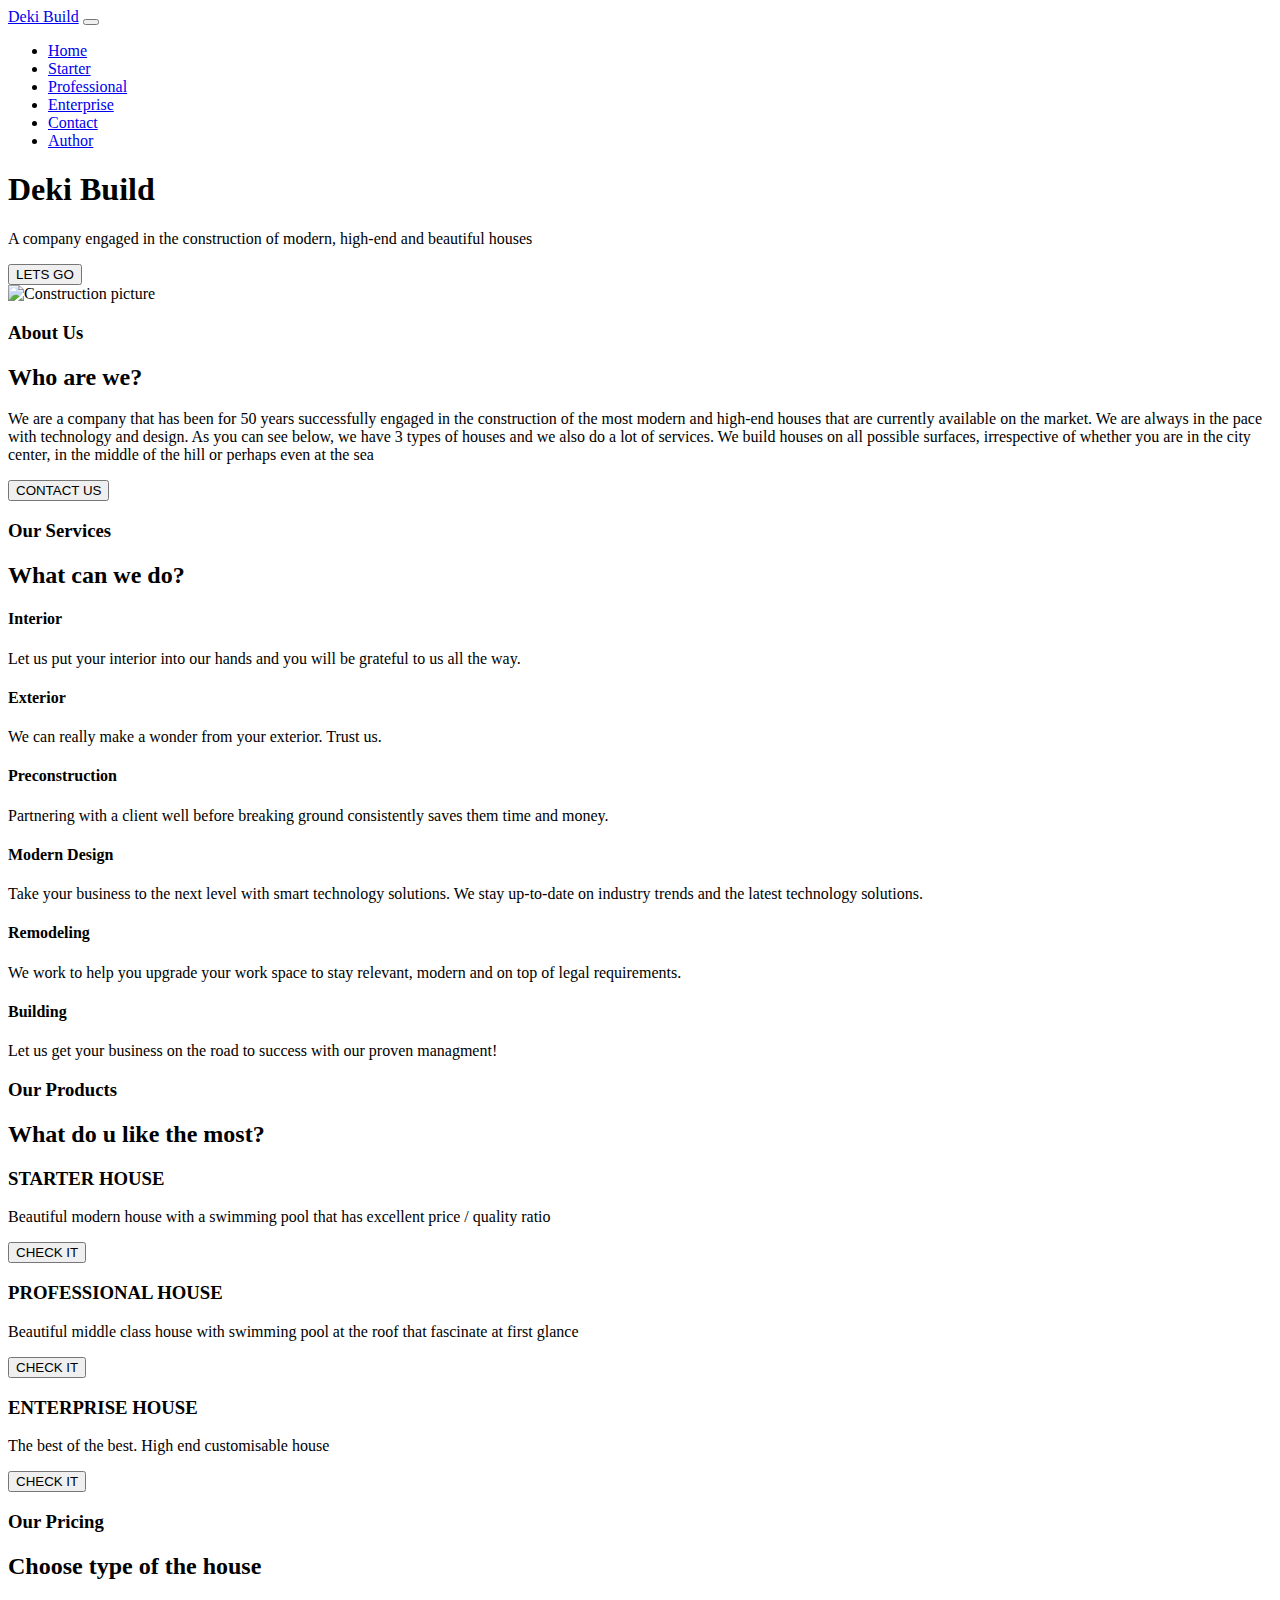
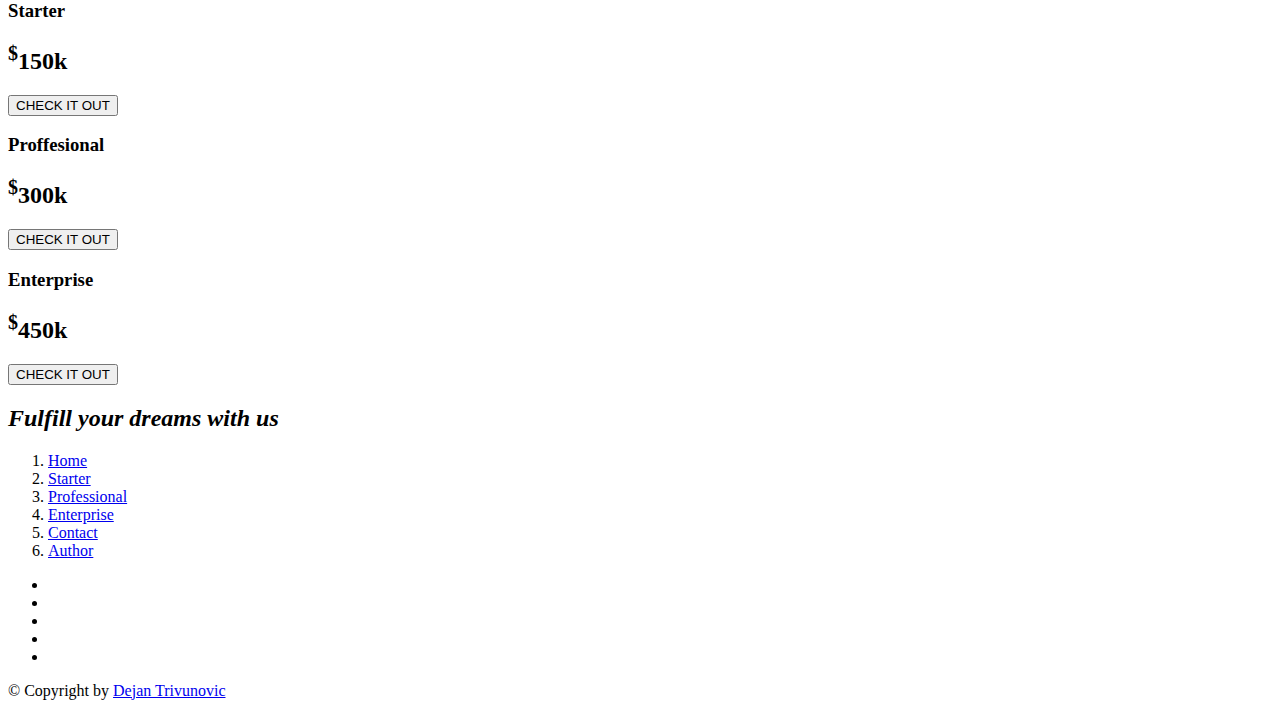
==== index.html @ 048552db "Add files via upload" ====
<!DOCTYPE html>
<html lang="en">
<head>
    <meta charset="UTF-8">
    <meta name="viewport" content="width=device-width, initial-scale=1.0">
    <meta name="robots" content="index, follow"/>
    <meta name="keywords" content="house, modern, enterprise, professional, starter, Dejan Trivunovic"/>
    <meta name="author" content="Dejan Trivunovic"/>
    <meta name="description" content="Company that has been for 50 years and we have 3 types of modern and high-end houses and we also do a lot of services. We build houses on all possible surfaces"/>
    <title>DekiBuild</title>
    <link rel="shortcut icon" href="img/favicon.ico"/> 
    <link rel="stylesheet" type="text/css" href="css/bootstrap.min.css"/>
    <link rel="stylesheet" type="text/css" href="css/style.min.css"/>
    <link rel="stylesheet" href="https://use.fontawesome.com/releases/v5.8.1/css/all.css" integrity="sha384-50oBUHEmvpQ+1lW4y57PTFmhCaXp0ML5d60M1M7uH2+nqUivzIebhndOJK28anvf" crossorigin="anonymous"/>
</head>
<body>
	<div id="home" class="index">
		<header>
			<nav class="navbar navbar-expand-lg navbar-dark navigacija">
			<div class="container">
			  <a class="navbar-brand" href="index.html">Deki Build</a>
			  <button class="navbar-toggler" type="button" data-toggle="collapse" data-target="#navbarNavDropdown" aria-controls="navbarNavDropdown" aria-expanded="false" aria-label="Toggle navigation">
			    <span class="navbar-toggler-icon"></span>
			  </button>
			  <div class="collapse navbar-collapse justify-content-end" id="navbarNavDropdown">
			    <ul class="navbar-nav">
			      <li class="nav-item">
			        <a class="nav-link" href="index.html">Home</a>
			      </li>
			      </li>
			      <li class="nav-item">
			        <a class="nav-link" href="starter.html">Starter</a>
			      </li>
			       <li class="nav-item">
			        <a class="nav-link" href="professional.html">Professional</a>
			      </li>
			      	<li class="nav-item">
			        <a class="nav-link" href="enterprise.html">Enterprise</a>
			      </li>
			       <li class="nav-item">
			        <a class="nav-link" href="contact.html">Contact</a>
			      </li>
			      <li class="nav-item">
			        <a class="nav-link" href="author.html">Author</a>
			      </li>
			    </ul>
			  </div>
			  </div>
			</nav>
		</header>
		<div class="text-center mx-auto text-light home-text">
			<h1 class="mb-4"><strong>Deki Build</strong></h1>
			<p class="mb-4 lead">A company engaged in the construction of modern, high-end and beautiful houses</p>
			<button onclick="location.href='#aboutUs'" class="myButton topButton mb-3">LETS GO</button>
		</div>
	</div>
	<div class="container" id="aboutUs">
		<div class="row">
			<div class="col-lg-6">
				<img class="img-fluid mt-5 rounded moje" src="img/1layer.jpg" alt="Construction picture" />
			</div>
			<div class="col-lg-6 mt-5 mb-5">
				<h3 class="blueHeading center"> About Us </h3>
				<h2 class="h2Heading center"> Who are we? </h2>
				<p class="mt-5 mb-4 center">We are a company that has been for 50 years successfully engaged in the construction of the most modern and high-end houses that are currently available on the market. We are always in the pace with technology and design. As you can see below, we have 3 types of houses and we also do a lot of services. We build houses on all possible surfaces, irrespective of whether you are in the city center, in the middle of the hill or perhaps even at the sea</p>
				<div class="center"><button class="myButton" href="contact.html">CONTACT US</button></div>
			</div>
		</div>
	</div>
	<div class="container mt-5">
		<div class="row justify-content-center mt-5">
			<div class="col-lg-6 text-center mt-5">
				<h3 class="blueHeading mt-5"> Our Services</h3>
				<h2 class="h2Heading"> What can we do?</h2>
			</div>
		</div>
		<div class="row justify-content-center">
			<div class="col-lg-4 col-md-6 col-sm-8">
				<div class="services">
					<i class="fas fa-ruler-horizontal icon mb-3"></i>
					<h4 class="mt-2">Interior</h4>
					<p>Let us put your interior into our hands and you will be grateful to us all the way.</p>
				</div>
			</div>
			<div class="col-lg-4 col-md-6 col-sm-8">
				<div class="services">
					<i class="fas fa-home icon mb-3"></i>
					<h4 class="mt-2">Exterior</h4>
					<p>We can really make a wonder from your exterior. Trust us.</p>
				</div>
			</div>
			<div class="col-lg-4 col-md-6 col-sm-8">
				<div class="services">
					<i class="fa fa-tape icon mb-3"></i>
					<h4 class="mt-2">Preconstruction</h4>
					<p>Partnering with a client well before breaking ground consistently saves them time and money. </p>
				</div>
			</div>
			<div class="col-lg-4 col-md-6 col-sm-8">
				<div class="services">
					<i class="fas fa-splotch icon mb-3"></i>
					<h4 class="mt-2">Modern Design</h4>
					<p>Take your business to the next level with smart technology solutions. We stay up-to-date on industry trends and the latest technology solutions.</p>
				</div>
			</div>
			<div class="col-lg-4 col-md-6 col-sm-8">
				<div class="services">
					<i class="fas fa-pencil-ruler icon mb-3"></i>
					<h4 class="mt-2">Remodeling</h4>
					<p>We work to help you upgrade your work space to stay relevant, modern and on top of legal requirements.</p>
				</div>
			</div>
			<div class="col-lg-4 col-md-6 col-sm-8">
				<div class="services">
					<i class="fas fa-building icon mb-3"></i>
					<h4 class="mt-2">Building</h4>
					<p> Let us get your business on the road to success with our proven managment!</p>
				</div>
			</div>
			
		</div>
	</div>
	<div class="container-fluid">
		<div class="row justify-content-center mt-5">
			<div class="col-lg-6 text-center mt-5">
				<h3 class="blueHeading mt-5"> Our Products </h3>
				<h2 class="h2Heading"> What do u like the most? </h2>
			</div>
		</div>
		<div class="row mt-5">
			<div class="col-lg-4 p-0">
				<div class="first">
					<div class="productsText">
						<h3> STARTER HOUSE </h3>
						<p>Beautiful modern house with a swimming pool that has excellent price / quality ratio</p>
						<button onclick="location.href='starter.html'" class="myButton topButton">CHECK IT</button>
					</div>
				</div>
			</div>
			<div class="col-lg-4 p-0">
				<div class="second">
					<div class="productsText">
						<h3> PROFESSIONAL HOUSE </h3>
						<p>Beautiful middle class house with swimming pool at the roof that fascinate at first glance</p>
						<button onclick="location.href='professional.html'" class="myButton topButton">CHECK IT</button>
					</div>
				</div>
			</div>
			<div class="col-lg-4 p-0">
				<div class="third">
					<div class="productsText">
						<h3> ENTERPRISE HOUSE </h3>
						<p>The best of the best. High end customisable house</p>
						<button onclick="location.href='enterprise.html'" class="myButton topButton">CHECK IT</button>
					</div>
				</div>
			</div>
		</div>
	</div>
	<div class="container text-center mt-5">
		<div id="pricing">
			<div id="pricingText" class="mb-5" >
				<h3 class="blueHeading mt-5"> Our Pricing </h3>
				<h2 class="h2Heading mb-4"> Choose type of the house </h2>
				<div class="row" id="pricingContent">
					<div class="col-lg-4 col-md-12">
						<div class="pricingImage">
							<div class="rgba color1 align-items-center text-center">
								<h3>Starter</h3>
								<h2><sup>$</sup>150k</h2>
								<button onclick="location.href='starter.html'" class="myButton topButton">CHECK IT OUT</button>
							</div>
						</div>
					</div>
					<div class="col-lg-4 col-md-12">
						<div class="pricingImage">
							<div class="rgba color2 align-items-center text-center">
								<h3>Proffesional</h3>
								<h2><sup>$</sup>300k</h2>
								<button onclick="location.href='professional.html'" class="myButton topButton">CHECK IT OUT</button>
							</div>
						</div>
					</div>
					<div class="col-lg-4 col-md-12">
						<div class="pricingImage">
							<div class="rgba color3 align-items-center text-center">
								<h3>Enterprise</h3>
								<h2><sup>$</sup>450k</h2>
								<button onclick="location.href='enterprise.html'" class="myButton topButton">CHECK IT OUT</button>
							</div>
						</div>
					</div>
				</div>
			</div>
		</div>
	</div>
	<footer>
		<div class="bg relative">
			<div id="rgbaFooter" class="justify-content-center">
				<div class="col-12 mx-auto text-center">
					<h2 class="mt-5 text-center"><em>Fulfill your dreams with us</em></h2>
					<nav aria-label="breadcrumb">
					  <ol class="breadcrumb text-center justify-content-center">
					    <li class="breadcrumb-item"><a href="index.html">Home</a></li>
					    <li class="breadcrumb-item"><a href="starter.html">Starter</a></li>
					    <li class="breadcrumb-item"><a href="professional.html">Professional</a></li>
					    <li class="breadcrumb-item"><a href="enterprise.html">Enterprise</a></li>
					    <li class="breadcrumb-item"><a href="contact.html">Contact</a></li>
					    <li class="breadcrumb-item"><a href="author.html">Author</a></li>
					  </ol>
					</nav>
					<ul class="text-center">
						<li><a href="https://www.facebook.com" title="Facebook" target="_blank" class="fab fa-facebook-square borderMy"></a></li>
						<li><a href="https://www.twitter.com" title="Twitter" target="_blank" class="fab fa-twitter borderMy"></a></li>
						<li><a href="https://www.twitter.com" title="Pinterest" target="_blank" class="fab fa-pinterest borderMy"></a></li>
						<li><a href="rss.xml" title="RSS" target="_blank" class="fas fa-rss borderMy"></a></li>
						<li><a href="style.css" title="CSS" target="_blank" class="fas fa-file-code borderMy"></a></li>
					</ul>
				</div>
			</div>
			<div class="absolute text-center">
				<p class="text-center"> &copy; Copyright by <a class="text-white" href="http://dejantrivunovic.epizy.com">Dejan Trivunovic</a> </p>
			</div>
		</div>
	</footer>
	
<script src="https://code.jquery.com/jquery-3.3.1.slim.min.js" integrity="sha384-q8i/X+965DzO0rT7abK41JStQIAqVgRVzpbzo5smXKp4YfRvH+8abtTE1Pi6jizo" crossorigin="anonymous"></script>
<script src="https://cdnjs.cloudflare.com/ajax/libs/popper.js/1.14.7/umd/popper.min.js" integrity="sha384-UO2eT0CpHqdSJQ6hJty5KVphtPhzWj9WO1clHTMGa3JDZwrnQq4sF86dIHNDz0W1" crossorigin="anonymous"></script>
<script src="https://stackpath.bootstrapcdn.com/bootstrap/4.3.1/js/bootstrap.min.js" integrity="sha384-JjSmVgyd0p3pXB1rRibZUAYoIIy6OrQ6VrjIEaFf/nJGzIxFDsf4x0xIM+B07jRM" crossorigin="anonymous"></script>
</body>
</html>
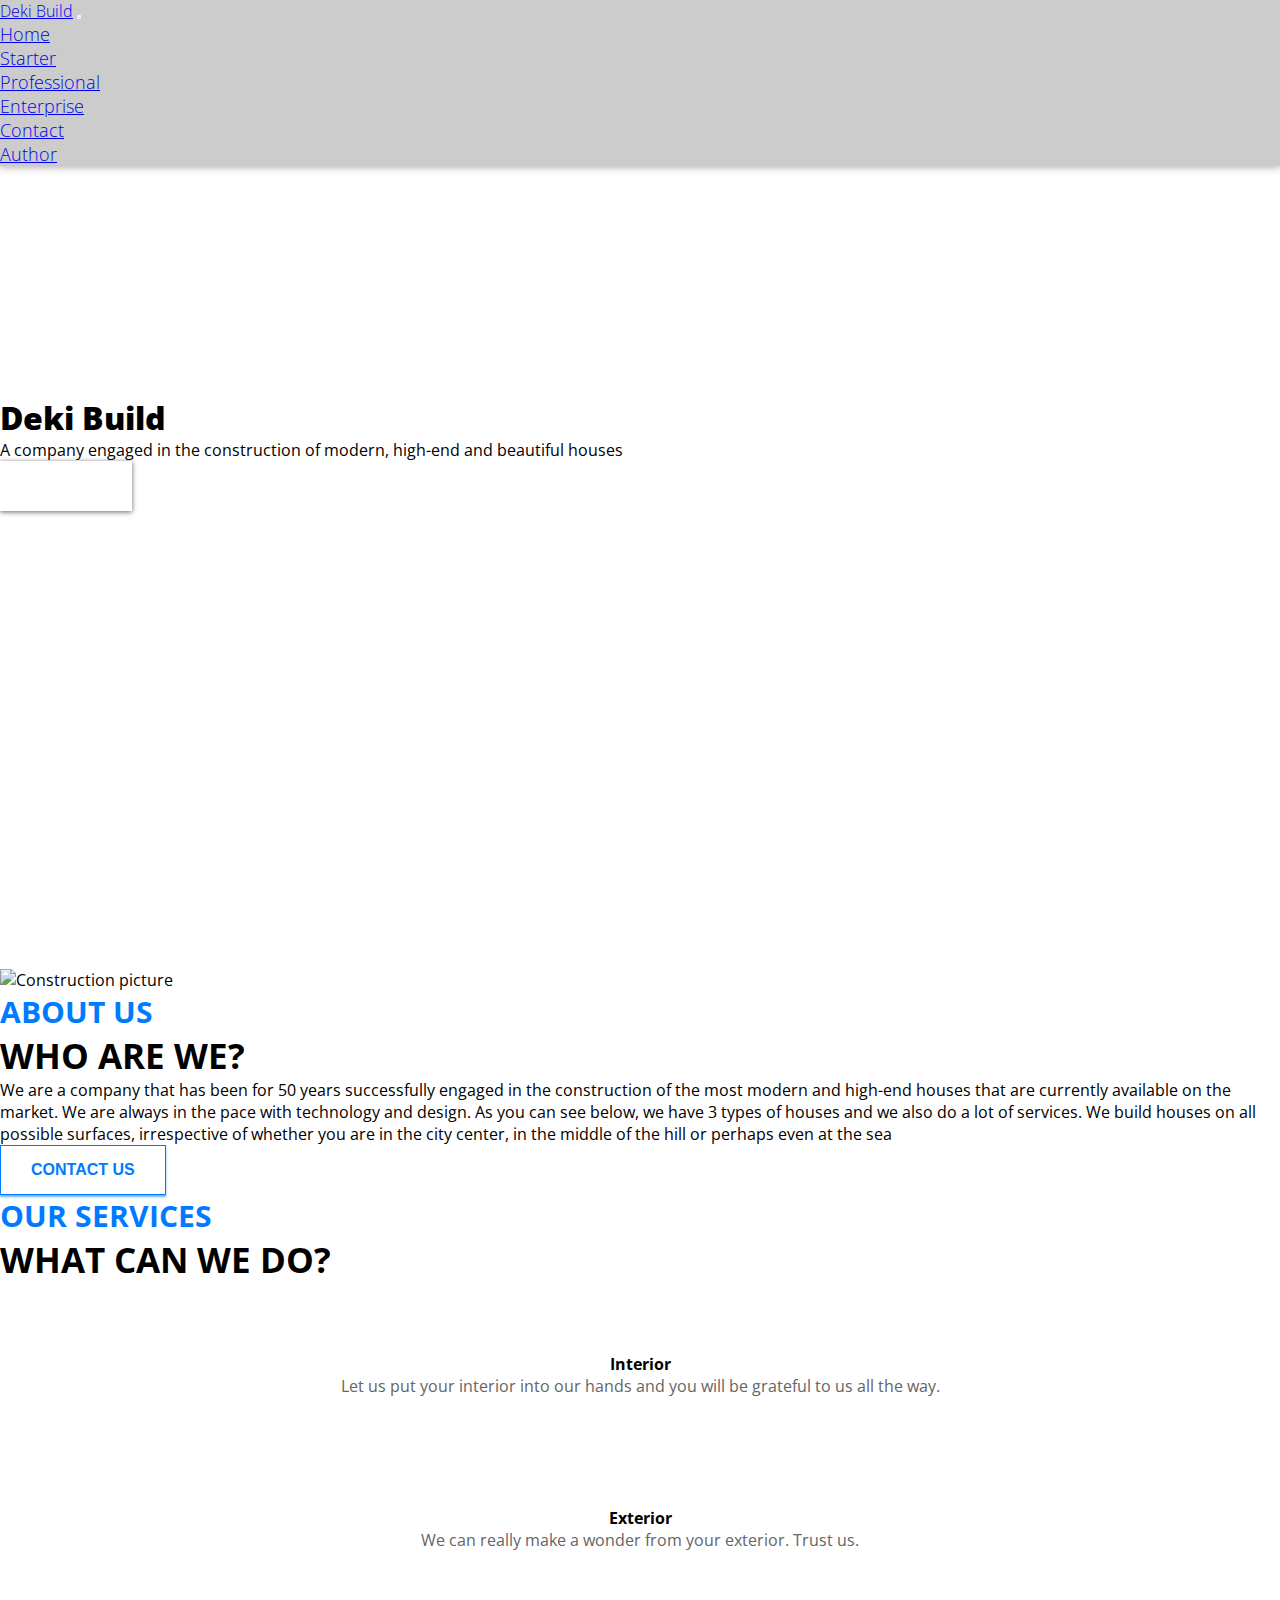
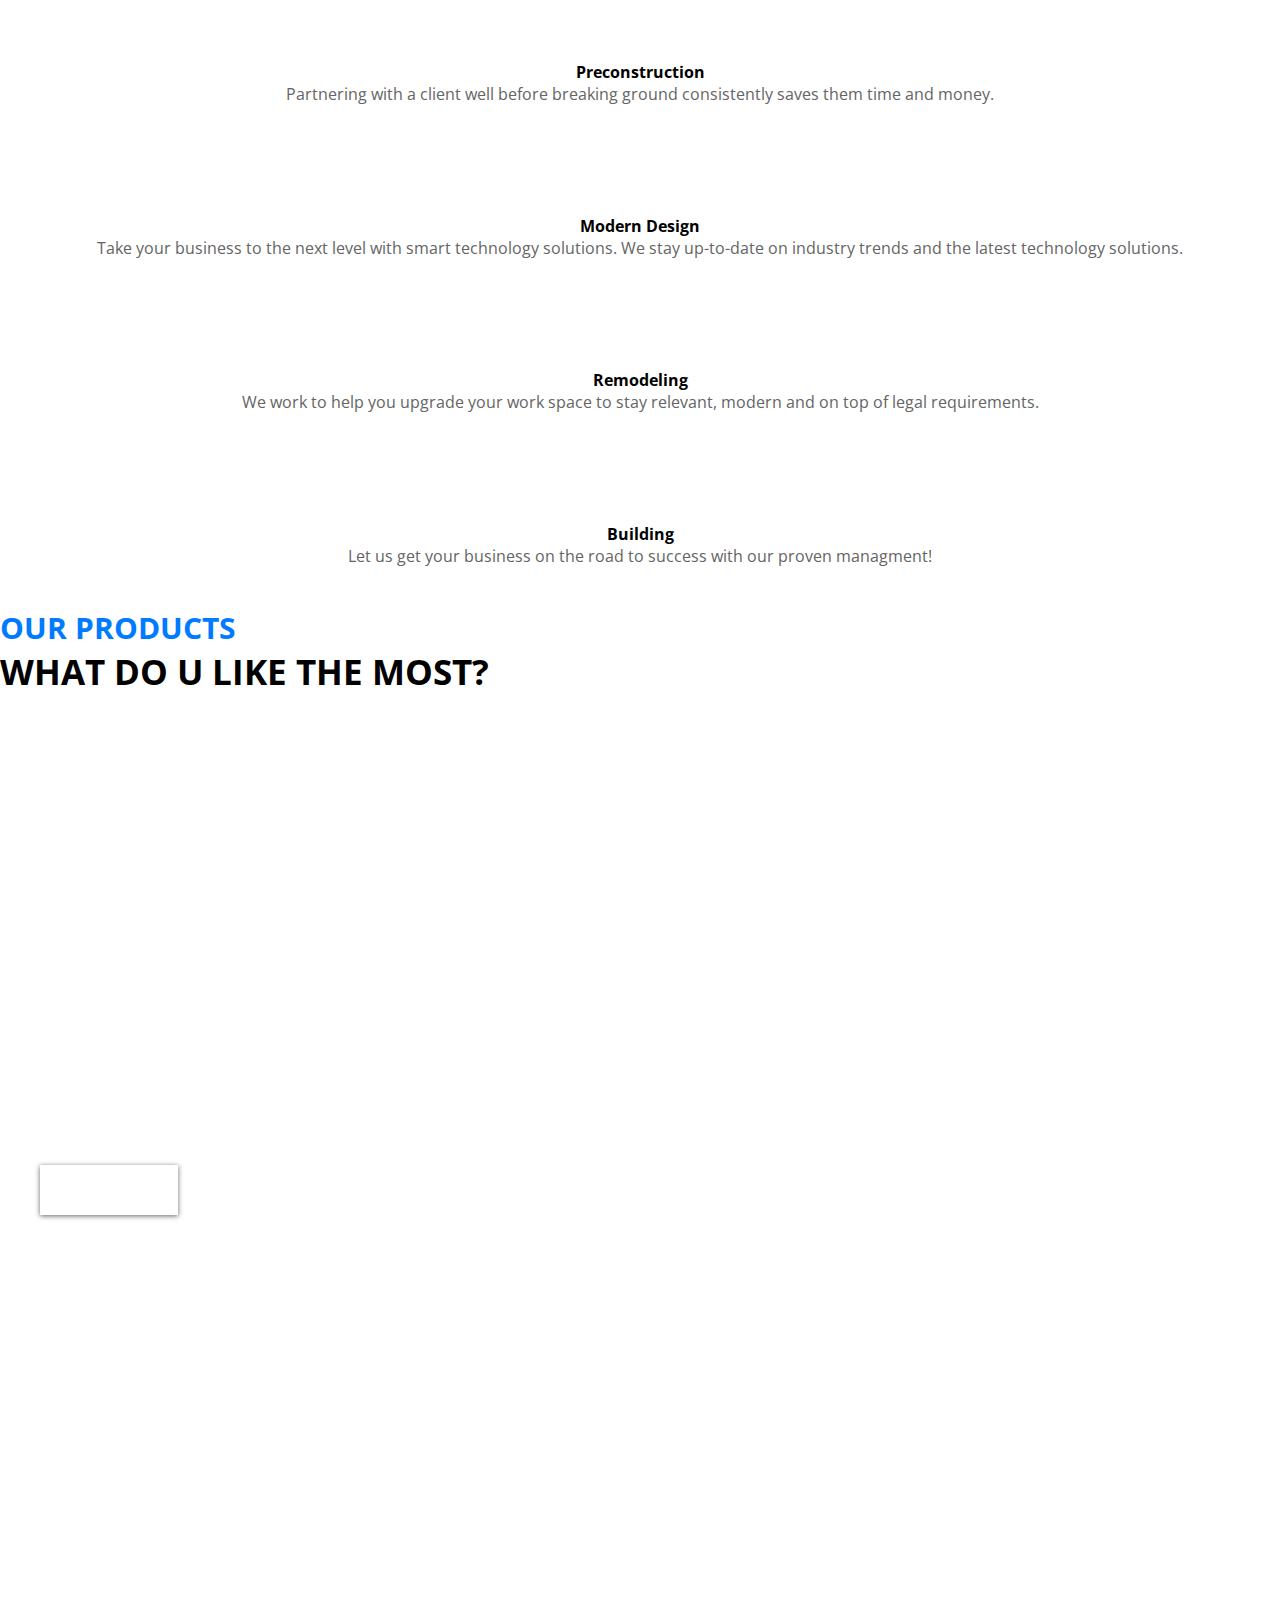
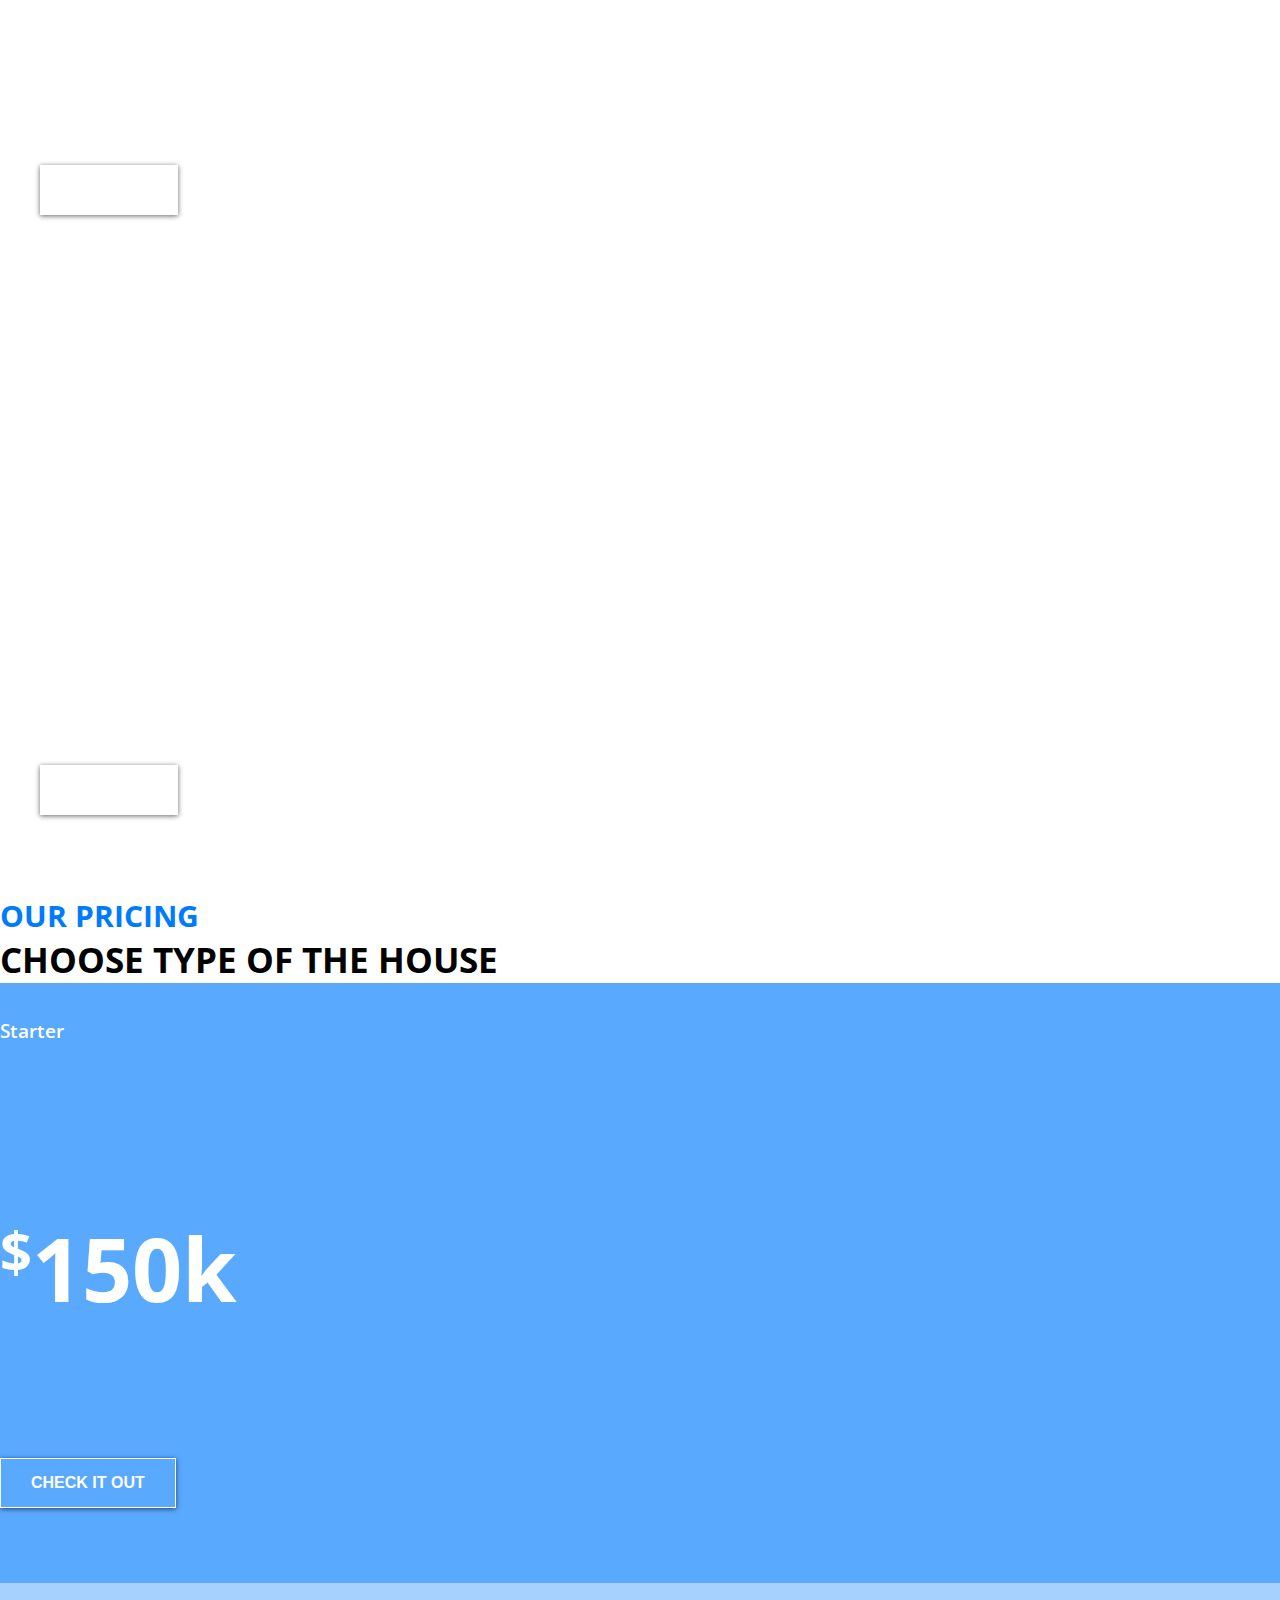
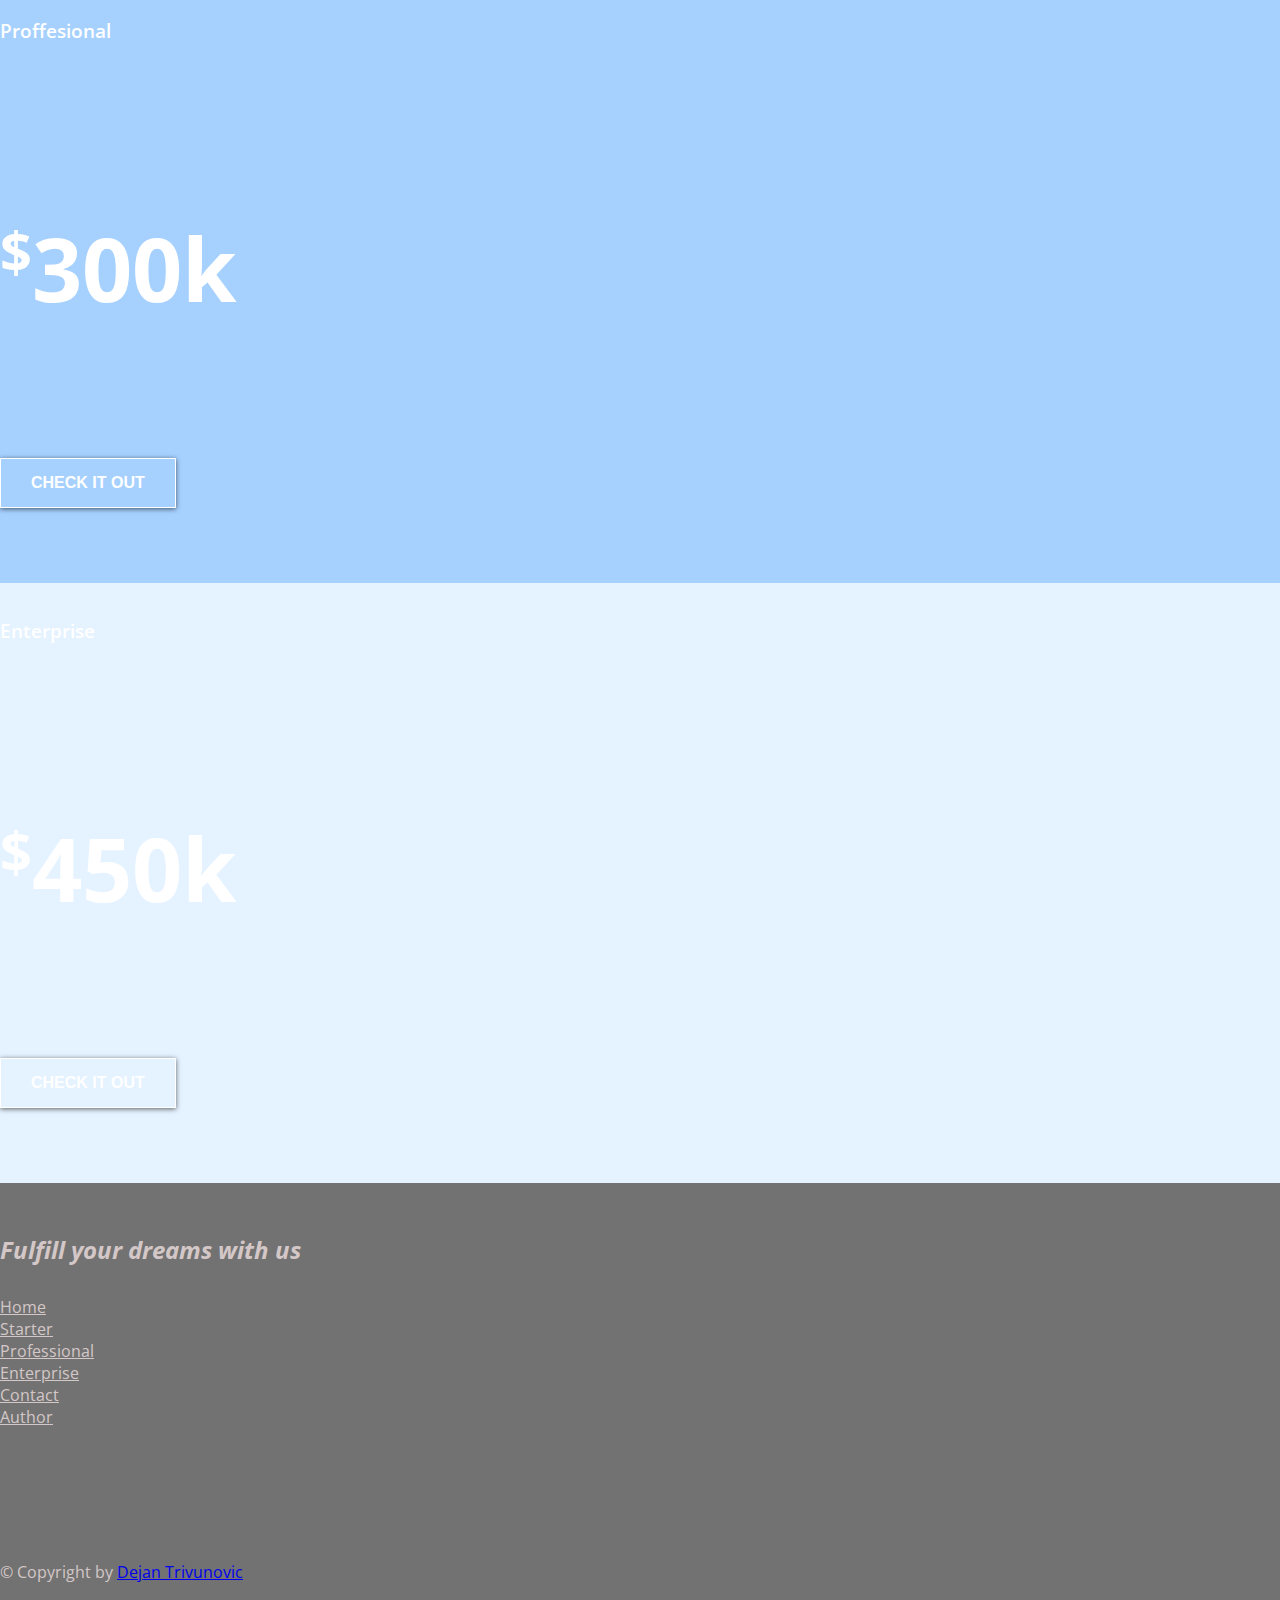
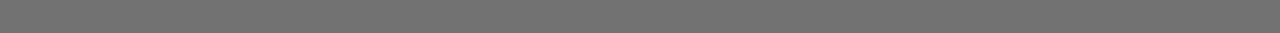
==== commit 31218271: "Add files via upload" ====
--- a/index.html
+++ b/index.html
@@ -63,7 +63,7 @@
 				<h3 class="blueHeading center"> About Us </h3>
 				<h2 class="h2Heading center"> Who are we? </h2>
 				<p class="mt-5 mb-4 center">We are a company that has been for 50 years successfully engaged in the construction of the most modern and high-end houses that are currently available on the market. We are always in the pace with technology and design. As you can see below, we have 3 types of houses and we also do a lot of services. We build houses on all possible surfaces, irrespective of whether you are in the city center, in the middle of the hill or perhaps even at the sea</p>
-				<div class="center"><button class="myButton" href="contact.html">CONTACT US</button></div>
+				<div class="center"><button onclick="location.href='contact.html'" class="myButton">CONTACT US</button></div>
 			</div>
 		</div>
 	</div>
--- a/css/style.min.css
+++ b/css/style.min.css
@@ -0,0 +1 @@
+@import url(https://fonts.googleapis.com/css?family=Open+Sans&display=swap);*{padding:0;margin:0;scroll-behavior:smooth}body{font-family:'Open Sans',sans-serif}header button:focus{background-color:transparent;outline:0}#home{height:969px;background-size:cover;background-repeat:no-repeat}#homeFull{min-height:969px;background-size:cover;background-repeat:no-repeat}.home-text{margin-top:300px}.navigacija{background-color:rgba(0,0,0,.2);box-shadow:0 2px 5px 0 rgba(0,0,0,.15),0 2px 10px 0 rgba(0,0,0,.15);font-weight:300}.nav-item{font-size:18px}.myButton{font-weight:600;text-align:center;border:1px solid #007bff;padding:0 30px;font-size:16px;line-height:48px;cursor:pointer;transition:all .4s ease-out 0s;background-color:#007bff;box-shadow:0 2px 2px 0 rgba(0,123,255,.6);text-transform:uppercase;background-color:#fff;color:#007bff;border-color:#007bff}.myButton:hover{background-color:#007bff;color:#fff;border-color:#007bff}.reverse{background-color:#007bff;color:#fff;border-color:#007bff}.reverse:hover{background-color:#fff;color:#007bff;border-color:#007bff}.topButton{border:1px solid #fff;background-color:transparent;color:#fff;box-shadow:0 1px 5px 0 rgba(0,0,0,.6)}.topButton:hover{box-shadow:0 2px 5px 0 rgba(0,0,0,.6);background-color:rgba(0,0,0,.2);border-color:#fff;color:#fff}.blueHeading{font-size:30px;color:#007bff;text-transform:uppercase}.h2Heading{font-size:35px;text-transform:uppercase}#nesto{height:1500px}.services{padding:40px;margin-top:30px;color:#007bff;text-align:center;background-color:#fff;transition:all .4s ease-out 0s}.services:hover,.services:hover h4,.services:hover p{color:#fff}.services:hover{background-color:#007bff}.services .icon{font-size:50px}.services h4{color:#000}.services p{color:#646464}.moje{width:100%}.third{background-image:url(../img/item1test.jpg);background-size:cover;min-height:600px;position:relative}.first{background-image:url(../img/starterhousetest.jpg);background-size:cover;min-height:600px;position:relative}.second{background-image:url(../img/item3test.jpg);background-size:cover;min-height:600px;position:relative}.productsText{position:absolute;bottom:80px;left:40px;color:#fff}.productsText h4{font-weight:900;font-size:25px}.productsText p{font-weight:500;font-size:15px;margin-top:30px;margin-bottom:20px}.pricingImage{background-image:url(../img/1.jpeg);background-repeat:no-repeat;background-size:cover;display:relative;color:#fff;min-height:600px}.color2{background-color:rgba(0,123,255,.35);min-height:600px}.color1{background-color:rgba(0,123,255,.65);min-height:600px}.color3{background-color:rgba(0,123,255,.1);min-height:600px}.rgba h3{padding-top:35px;font-weight:600}.rgba h2{font-size:5.5rem;padding-top:165px;margin-bottom:130px}.rgba sup{font-size:3.5rem}footer{min-height:300px;width:100%}.bg{width:100%;height:400px;background-image:url(../img/indexbg.jpg);background-size:cover;position:relative}#rgbaFooter{background-color:rgba(62,62,62,.73);position:absolute;top:0;left:0;width:inherit;height:inherit;color:#d4c7c7;padding-top:50px}#footerBottom{background-color:#fff;color:#a0a0a0;padding-top:20px}.breadcrumb{background-color:transparent;margin-top:30px}.breadcrumb a{color:#d4c7c7;transition:all .4s ease-out 0s}.borderMy{text-align:center;margin-bottom:20px;width:40px;height:40px;padding-top:15px;font-size:30px;margin-right:10px}.socials ul{list-style-type:none}.bg ul{list-style-type:none;margin-top:20px}.bg ul li,.socials ul li{display:inline-block}.bg ul li a,.socials ul li a{color:#d4c7c7;text-decoration:none;transition:all .4s ease-out 0s}.bg ul li a:hover,.breadcrumb a:hover,.socials ul li a:hover,.test:hover{color:#007bff;text-decoration:none}.professional{background-image:url(../img/item40test.jpg)}.index{background-image:url(../img/item20test.jpg)}.enterprise{background-image:url(../img/item60test.jpg)}.starter{background-image:url(../img/starterbackground.jpg)}.downcase{text-transform:none;font-size:45px}.text{font-size:30px;font-style:italic}.professionalbg{background-image:url(../img/professionalbg.jpg)}.enterprisebg{background-image:url(../img/enterprisebg.jpg)}.starterbg{background-image:url(../img/starterbg.jpg)}.relative{position:relative}.absolute{position:absolute;bottom:0;color:#d4c7c7}button:focus{background-color:transparent}.margin{margin-top:120px}.col{flex-basis:auto}.contactIcons{color:#007bff;font-size:40px}.margin-author{margin-top:150px}@media only screen and (max-width:1400px){.home-text{margin-top:230px}}@media only screen and (max-width:1200px){.text{font-size:20px}.margin{margin-top:70px}.home-text{margin-top:170px}}@media only screen and (max-width:991px){.center{text-align:center}.home-text{margin-top:130px}}@media only screen and (max-width:700px){.downcase{font-size:30px}.text{font-size:17px}.margin{margin-top:20px}#home{height:700px}.margin-author{margin-top:100px}@media only screen and (max-width:420px){footer h2{font-size:1.5rem;margin-top:10px}.home-text{margin-top:100px}#rgbaFooter{padding-top:10px}.borderMy{font-size:25px;margin-right:5px}.downcase{font-size:26px}.text{font-size:15px}.margin{margin-top:5px}.margin-author{margin-top:90px}}}